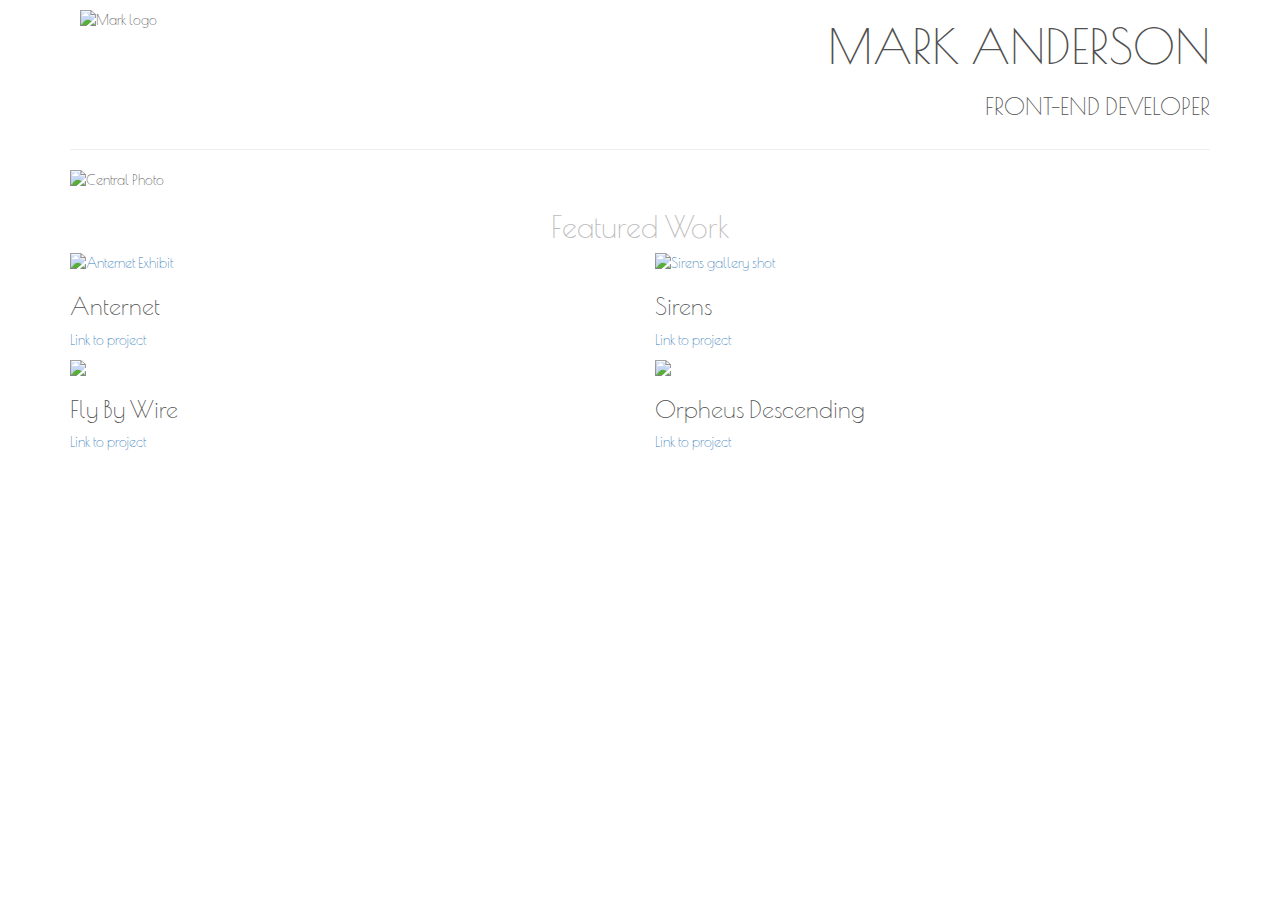
==== portfolio/index.html @ db96b584 "first draft" ====
<!DOCTYPE html PUBLIC "-//W3C//DTD HTML 4.01//EN">

<html>
<head>
	<meta charset="utf-8">
	<meta http-equiv="X-UA-Compatible" content="IE=edge">
	<meta name="viewport" content="width=device-width, initial-scale=1">
  <title>Mark Anderson</title>
  <link rel="stylesheet" href="css/bootstrap.min.css">
  <link rel="stylesheet" href="css/style.css">
  <link href='http://fonts.googleapis.com/css?family=Poiret+One' rel='stylesheet' type='text/css'>
  <script src="https://ajax.googleapis.com/ajax/libs/jquery/1.11.3/jquery.min.js"></script>
  <script src="js/bootstrap.min.js"></script>
</head>

<body>
  <div class="container">
    <div class="row">
      <div class="col-md-6">
      	<img class="title-logo"
      		src="https://dl.dropboxusercontent.com/u/3514030/P1PortfolioImages/MarkLogo.png"
      		alt="Mark logo">
      </div>

      <div class="col-md-6 text-right text-uppercase">
        <h1 class="title-super">Mark Anderson</h1>
        <h3>Front-end Developer</h3>
      </div>
    </div>

    <div class="row">
      <div class="col-md-12">
        <hr>
      </div>
    </div>

    <div class="row">
      <div class="col-md-12">
      	<img 
      	class="img-responsive"
      	src="https://dl.dropboxusercontent.com/u/3514030/P1PortfolioImages/CentralPhoto.png"
      	alt="Central Photo">
      </div>
    </div>

    <div class="row">
      <div class="col-md-12 text-center text-muted">
        <h2>Featured Work</h2>
      </div>
    </div>

    <div class="row">
      <div class="col-md-6">
        <a href="#" data-toggle="modal" data-target="#sirensModal">
          <img 
	        	class="img-responsive" 
	        	src="https://dl.dropboxusercontent.com/u/3514030/P1PortfolioImages/Anternet.png"
	        	alt="Anternet Exhibit">
	      </a>
        <h3>Anternet</h3>

        <p>
        	<a href="http://www.nola.com/arts/index.ssf/2011/04/automata_2011_mechanical_art_s.html">
        		Link to project
        	</a>
        </p>
      </div>

      <div class="col-md-6">
      	<a href="#" data-toggle="modal" data-target="#sirensModal">
	        <img 
	        	class="img-responsive" 
	        	src="https://dl.dropboxusercontent.com/u/3514030/P1PortfolioImages/Sirens.png"
	        	alt="Sirens gallery shot">
	      </a>
        <h3>Sirens</h3>
        <p>
        	<a href="http://automatanola.wordpress.com/2011/08/14/a-technological-terrarium-automata-artists-at-the-ogden/">
        		Link to project
        	</a>
        </p>
      </div>
    </div>

    <div class="row">
      <div class="col-md-6">
      	<a href="#" data-toggle="modal" data-target="#flyByWireModal">
	        <img 
	        	class="img-responsive" 
	        	src="https://dl.dropboxusercontent.com/u/3514030/P1PortfolioImages/FlyByWire.png"
	        	atl="Fly By Wire, Automata catalog">
	       </a>

        <h3>Fly By Wire</h3>

        <p>
        	<a href="http://www.barristersgallery.com/VOLATILIA.html">
        		Link to project
        	</a>
        </p>
      </div>

      <div class="col-md-6">
      	<a href="#" data-toggle="modal" data-target="#orpheusDescendingModal">
	        <img 
	        	class="img-responsive" 
	        	src="https://dl.dropboxusercontent.com/u/3514030/P1PortfolioImages/OrpheusDescending.png"
	        	atl="Descours _Orpheus Descending_ installation">
	       </a>
        <h3>Orpheus Descending</h3>
        <p>
        	<a href="http://lerata.org/jimmy-stamp-sergio-padilla-frederick-stivers-gumbo-labs-descours-2009-orpheus-descending/">
        Link to project
      		</a>
      	</p>
      </div>
    </div>
  </div>


<!-- anternetModal -->
<div class="modal fade" id="anternetModal" tabindex="-1" role="dialog" aria-labelledby="anternetModalLabel">
  <div class="modal-dialog" role="document">
    <div class="modal-content">
      <div class="modal-header">
        <h4 class="modal-title" id="anternetModalLabel"><h3>Fly By Wire</h3></h4>
      </div>
      <div class="modal-body">
        <p>"Anternet" was a Bio-Art piece in the 2011 Automata show.  The piece involved tracking the movement of ants through an ant farm and posted messages on a social network in response to their motion.</p>
      </div>
      <div class="modal-footer">
        <button type="button" class="btn btn-default" data-dismiss="modal">Close</button>
      </div>
    </div>
  </div>
</div>

<!-- sirensModal -->
<div class="modal fade" id="sirensModal" tabindex="-1" role="dialog" aria-labelledby="sirensModallLabel">
  <div class="modal-dialog" role="document">
    <div class="modal-content">
      <div class="modal-header">
        <h4 class="modal-title" id="sirensModalLabel"><h3>Fly By Wire</h3></h4>
      </div>
      <div class="modal-body">
        <p>"Sirens -- Prototype I", created by Gumbo Labs, was a installation appearing in ‘A Technological Terrarium,’ curated by Myrtle Von Damitz, at the Ogden Museum of Southern Art.</p>
      </div>
      <div class="modal-footer">
        <button type="button" class="btn btn-default" data-dismiss="modal">Close</button>
      </div>
    </div>
  </div>
</div>

<!-- flyByWireModal -->
<div class="modal fade" id="flyByWireModal" tabindex="-1" role="dialog" aria-labelledby="flyByWireModalLabel">
  <div class="modal-dialog" role="document">
    <div class="modal-content">
      <div class="modal-header">
        <h4 class="modal-title" id="flyByWireModal"><h3>Fly By Wire</h3></h4>
      </div>
      <div class="modal-body">
        <p>"Fly By Wire -- Towards a Post-Furby metamorphosis" was part of a group show, VOLATILIA, curated my Myrtle von Damitz III, at Barrister's Gallery in New Orleans.  "Fly By Wire" features 1999 era Furbies whose tactile sensor are connected to the internet and who interact with the gallery patrons via twitter and text messaging.</p>
      </div>
      <div class="modal-footer">
        <button type="button" class="btn btn-default" data-dismiss="modal">Close</button>
      </div>
    </div>
  </div>
</div>

<!-- orpheusDescendingModal -->
<div class="modal fade" id="orpheusDescendingModal" tabindex="-1" role="dialog" aria-labelledby="orpheusDescendingModalLabel">
  <div class="modal-dialog" role="document">
    <div class="modal-content">
      <div class="modal-header">
        <h4 class="modal-title" id="orpheusDescendingModalLabel"><h3>Orpheus Descending</h3></h4>
      </div>
      <div class="modal-body">
        <p>"Orpheus Descending" by Jimmy Stamp, Sergio Padilla, Frederick Stivers (NO/other) and Gumbo Labs, part of DesCours 2009 Installation series sponsored by the New Orleans Chapter of the American Institute of Architects.</p>
				<p>Helped design and implement the interactive lighting as a member of Gumbo Labs.</p>
      </div>
      <div class="modal-footer">
        <button type="button" class="btn btn-default" data-dismiss="modal">Close</button>
      </div>
    </div>
  </div>
</div>

</body>
</html>
---- portfolio/css/style.css ----
body {
	font-family: 'Poiret One', cursive;
	color: #505050;
}

.text-muted {
	color: #bcbbbb;
}

.title-super {
	font-size: 48px;
}

.title-logo {
	margin-top: 10px;
	margin-left: 10px;
}
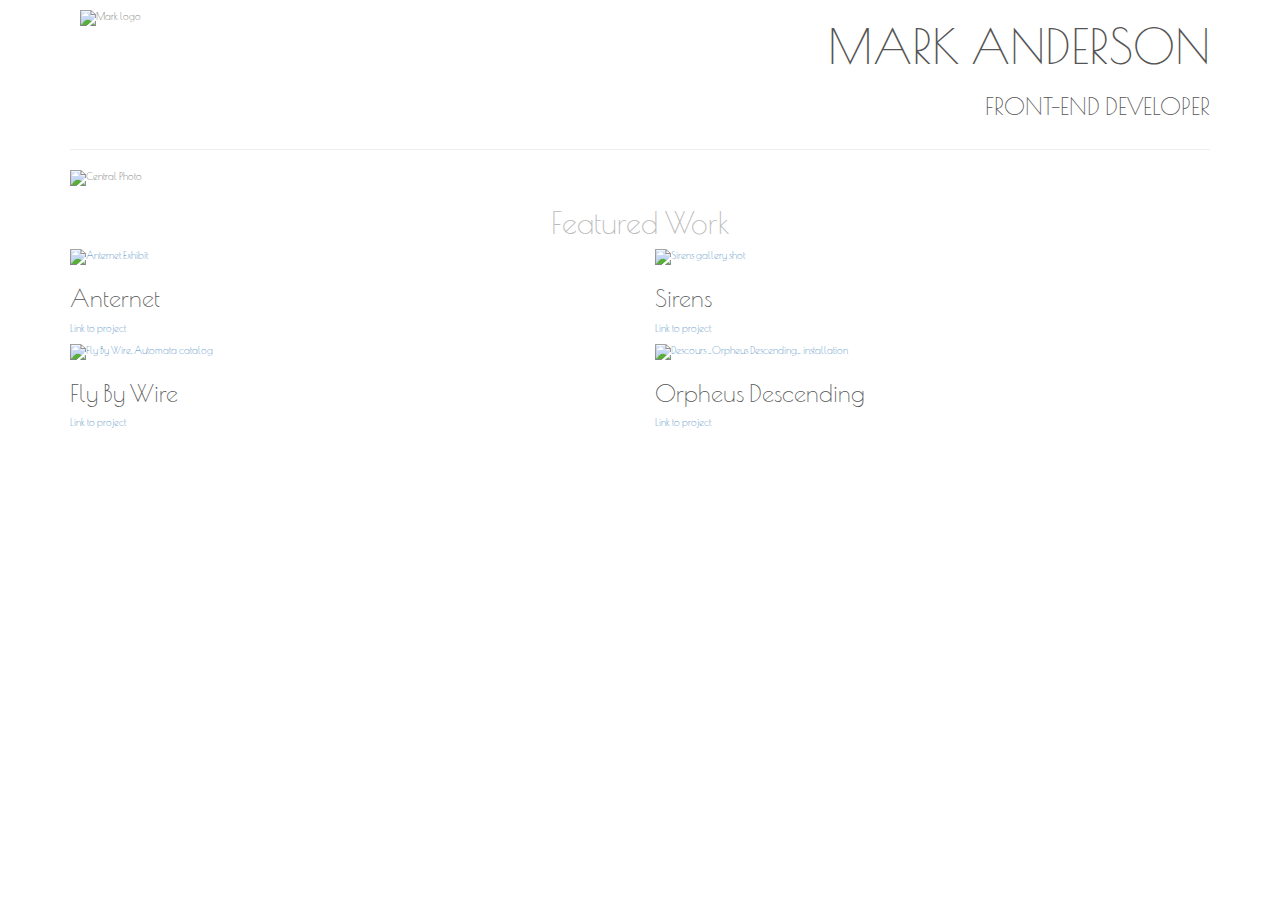
==== commit f7dcf798: "attempt to match style guide dispite the lack of a supplied linter" ====
--- a/portfolio/index.html
+++ b/portfolio/index.html
@@ -2,13 +2,13 @@
 
 <html>
 <head>
-	<meta charset="utf-8">
-	<meta http-equiv="X-UA-Compatible" content="IE=edge">
-	<meta name="viewport" content="width=device-width, initial-scale=1">
+  <meta http-equiv="Content-Type" content="text/html; charset=utf-8">
+  <meta http-equiv="X-UA-Compatible" content="IE=edge">
+  <meta name="viewport" content="width=device-width, initial-scale=1">
   <title>Mark Anderson</title>
   <link rel="stylesheet" href="css/bootstrap.min.css">
   <link rel="stylesheet" href="css/style.css">
-  <link href='http://fonts.googleapis.com/css?family=Poiret+One' rel='stylesheet' type='text/css'>
+  <link rel="stylesheet" href="http://fonts.googleapis.com/css?family=Poiret+One">
   <script src="https://ajax.googleapis.com/ajax/libs/jquery/1.11.3/jquery.min.js"></script>
   <script src="js/bootstrap.min.js"></script>
 </head>
@@ -17,9 +17,9 @@
   <div class="container">
     <div class="row">
       <div class="col-md-6">
-      	<img class="title-logo"
-      		src="https://dl.dropboxusercontent.com/u/3514030/P1PortfolioImages/MarkLogo.png"
-      		alt="Mark logo">
+        <img class="title-logo"
+          src="https://dl.dropboxusercontent.com/u/3514030/P1PortfolioImages/MarkLogo.png"
+          alt="Mark logo">
       </div>
 
       <div class="col-md-6 text-right text-uppercase">
@@ -36,10 +36,10 @@
 
     <div class="row">
       <div class="col-md-12">
-      	<img 
-      	class="img-responsive"
-      	src="https://dl.dropboxusercontent.com/u/3514030/P1PortfolioImages/CentralPhoto.png"
-      	alt="Central Photo">
+        <img
+          class="img-responsive"
+          src="https://dl.dropboxusercontent.com/u/3514030/P1PortfolioImages/CentralPhoto.png"
+          alt="Central Photo">
       </div>
     </div>
 
@@ -52,67 +52,67 @@
     <div class="row">
       <div class="col-md-6">
         <a href="#" data-toggle="modal" data-target="#sirensModal">
-          <img 
-	        	class="img-responsive" 
-	        	src="https://dl.dropboxusercontent.com/u/3514030/P1PortfolioImages/Anternet.png"
-	        	alt="Anternet Exhibit">
-	      </a>
+          <img
+            class="img-responsive"
+            src="https://dl.dropboxusercontent.com/u/3514030/P1PortfolioImages/Anternet.png"
+            alt="Anternet Exhibit">
+        </a>
         <h3>Anternet</h3>
 
         <p>
-        	<a href="http://www.nola.com/arts/index.ssf/2011/04/automata_2011_mechanical_art_s.html">
-        		Link to project
-        	</a>
+          <a href="http://www.nola.com/arts/index.ssf/2011/04/automata_2011_mechanical_art_s.html">
+            Link to project
+          </a>
         </p>
       </div>
 
       <div class="col-md-6">
-      	<a href="#" data-toggle="modal" data-target="#sirensModal">
-	        <img 
-	        	class="img-responsive" 
-	        	src="https://dl.dropboxusercontent.com/u/3514030/P1PortfolioImages/Sirens.png"
-	        	alt="Sirens gallery shot">
-	      </a>
+        <a href="#" data-toggle="modal" data-target="#sirensModal">
+          <img
+            class="img-responsive"
+            src="https://dl.dropboxusercontent.com/u/3514030/P1PortfolioImages/Sirens.png"
+            alt="Sirens gallery shot">
+        </a>
         <h3>Sirens</h3>
         <p>
-        	<a href="http://automatanola.wordpress.com/2011/08/14/a-technological-terrarium-automata-artists-at-the-ogden/">
-        		Link to project
-        	</a>
+          <a href="http://automatanola.wordpress.com/2011/08/14/a-technological-terrarium-automata-artists-at-the-ogden/">
+            Link to project
+          </a>
         </p>
       </div>
     </div>
 
     <div class="row">
       <div class="col-md-6">
-      	<a href="#" data-toggle="modal" data-target="#flyByWireModal">
-	        <img 
-	        	class="img-responsive" 
-	        	src="https://dl.dropboxusercontent.com/u/3514030/P1PortfolioImages/FlyByWire.png"
-	        	atl="Fly By Wire, Automata catalog">
-	       </a>
+        <a href="#" data-toggle="modal" data-target="#flyByWireModal">
+         <img
+           class="img-responsive"
+           src="https://dl.dropboxusercontent.com/u/3514030/P1PortfolioImages/FlyByWire.png"
+           alt="Fly By Wire, Automata catalog">
+        </a>
 
         <h3>Fly By Wire</h3>
 
         <p>
-        	<a href="http://www.barristersgallery.com/VOLATILIA.html">
-        		Link to project
-        	</a>
+          <a href="http://www.barristersgallery.com/VOLATILIA.html">
+            Link to project
+          </a>
         </p>
       </div>
 
       <div class="col-md-6">
-      	<a href="#" data-toggle="modal" data-target="#orpheusDescendingModal">
-	        <img 
-	        	class="img-responsive" 
-	        	src="https://dl.dropboxusercontent.com/u/3514030/P1PortfolioImages/OrpheusDescending.png"
-	        	atl="Descours _Orpheus Descending_ installation">
-	       </a>
+        <a href="#" data-toggle="modal" data-target="#orpheusDescendingModal">
+          <img
+            class="img-responsive"
+            src="https://dl.dropboxusercontent.com/u/3514030/P1PortfolioImages/OrpheusDescending.png"
+            alt="Descours _Orpheus Descending_ installation">
+        </a>
         <h3>Orpheus Descending</h3>
         <p>
-        	<a href="http://lerata.org/jimmy-stamp-sergio-padilla-frederick-stivers-gumbo-labs-descours-2009-orpheus-descending/">
-        Link to project
-      		</a>
-      	</p>
+          <a href="http://lerata.org/jimmy-stamp-sergio-padilla-frederick-stivers-gumbo-labs-descours-2009-orpheus-descending/">
+            Link to project
+          </a>
+        </p>
       </div>
     </div>
   </div>
@@ -123,7 +123,7 @@
   <div class="modal-dialog" role="document">
     <div class="modal-content">
       <div class="modal-header">
-        <h4 class="modal-title" id="anternetModalLabel"><h3>Fly By Wire</h3></h4>
+        <h4 class="modal-title" id="anternetModalLabel">Fly By Wire</h4>
       </div>
       <div class="modal-body">
         <p>"Anternet" was a Bio-Art piece in the 2011 Automata show.  The piece involved tracking the movement of ants through an ant farm and posted messages on a social network in response to their motion.</p>
@@ -140,7 +140,7 @@
   <div class="modal-dialog" role="document">
     <div class="modal-content">
       <div class="modal-header">
-        <h4 class="modal-title" id="sirensModalLabel"><h3>Fly By Wire</h3></h4>
+        <h4 class="modal-title" id="sirensModalLabel">Sirens</h4>
       </div>
       <div class="modal-body">
         <p>"Sirens -- Prototype I", created by Gumbo Labs, was a installation appearing in ‘A Technological Terrarium,’ curated by Myrtle Von Damitz, at the Ogden Museum of Southern Art.</p>
@@ -157,7 +157,7 @@
   <div class="modal-dialog" role="document">
     <div class="modal-content">
       <div class="modal-header">
-        <h4 class="modal-title" id="flyByWireModal"><h3>Fly By Wire</h3></h4>
+        <h4 class="modal-title" id="flyByWireModalLabel">Fly By Wire></h4>
       </div>
       <div class="modal-body">
         <p>"Fly By Wire -- Towards a Post-Furby metamorphosis" was part of a group show, VOLATILIA, curated my Myrtle von Damitz III, at Barrister's Gallery in New Orleans.  "Fly By Wire" features 1999 era Furbies whose tactile sensor are connected to the internet and who interact with the gallery patrons via twitter and text messaging.</p>
@@ -174,11 +174,11 @@
   <div class="modal-dialog" role="document">
     <div class="modal-content">
       <div class="modal-header">
-        <h4 class="modal-title" id="orpheusDescendingModalLabel"><h3>Orpheus Descending</h3></h4>
+        <h4 class="modal-title" id="orpheusDescendingModalLabel">Orpheus Descending></h4>
       </div>
       <div class="modal-body">
         <p>"Orpheus Descending" by Jimmy Stamp, Sergio Padilla, Frederick Stivers (NO/other) and Gumbo Labs, part of DesCours 2009 Installation series sponsored by the New Orleans Chapter of the American Institute of Architects.</p>
-				<p>Helped design and implement the interactive lighting as a member of Gumbo Labs.</p>
+        <p>Helped design and implement the interactive lighting as a member of Gumbo Labs.</p>
       </div>
       <div class="modal-footer">
         <button type="button" class="btn btn-default" data-dismiss="modal">Close</button>
@@ -188,4 +188,4 @@
 </div>
 
 </body>
-</html>+</html>
--- a/portfolio/css/style.css
+++ b/portfolio/css/style.css
@@ -1,17 +1,19 @@
 body {
-	font-family: 'Poiret One', cursive;
-	color: #505050;
+    font: 100% "Poiret One", cursive;
+    color: #555;
 }
 
+/* Text */
 .text-muted {
-	color: #bcbbbb;
+    color: #bbb;
 }
 
+/* Title */
 .title-super {
-	font-size: 48px;
+    font-size: 48px;
 }
 
 .title-logo {
-	margin-top: 10px;
-	margin-left: 10px;
-}+    margin-top: 10px;
+    margin-left: 10px;
+}
